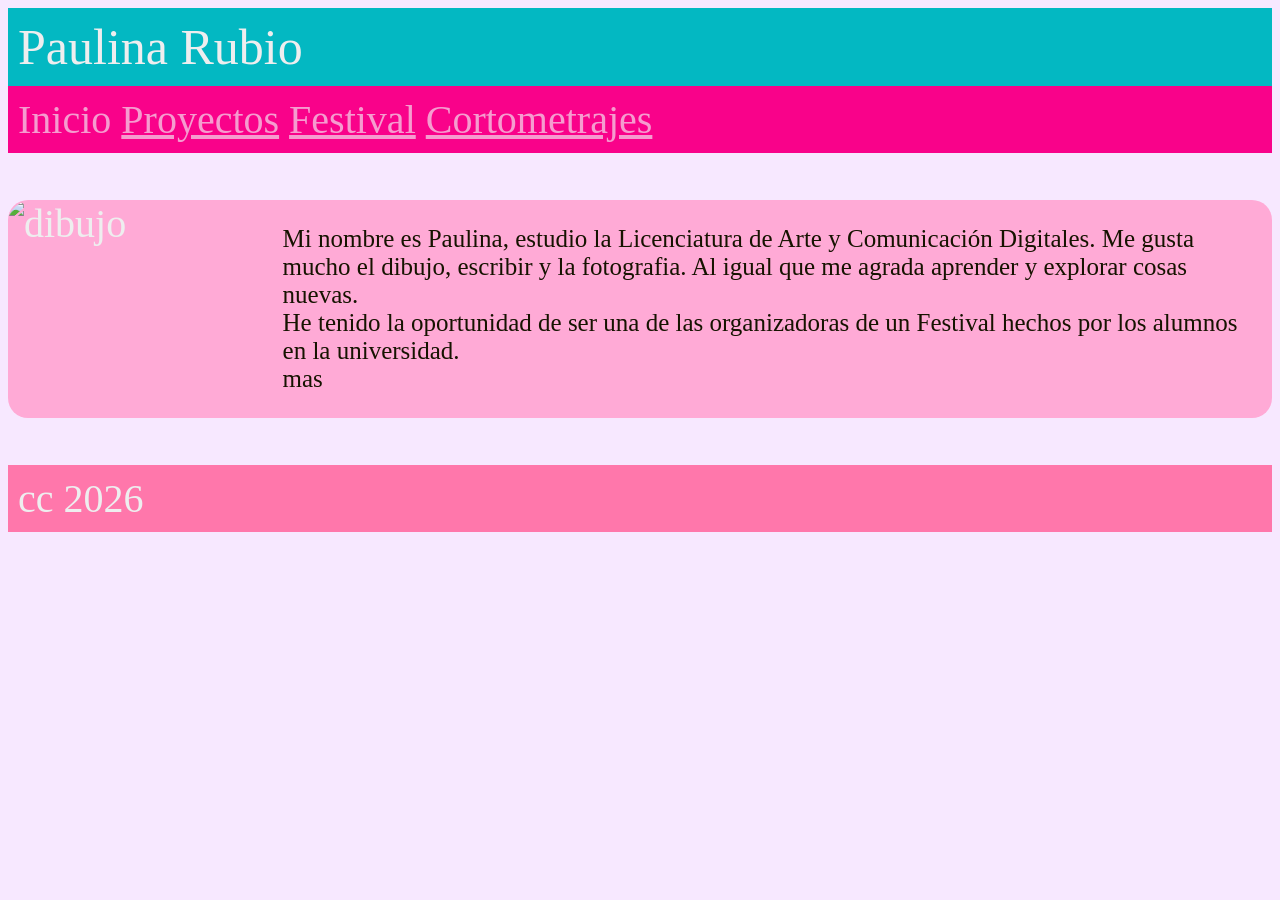
==== index.html @ 667ad191 "Add files via upload" ====
<!DOCTYPE html>
<html>
    <head>
      <meta charset="UTF-8">
      <meta name="viewport" content="width=device-width,initial-scale=1.0">
        <title>PortafolioPAU</title>
        <link rel="stylesheet" href="style.css">
       <link rel="icon" type="image/x-icon" href="favicon.ico">
    </head>
    <body>
      <header>Paulina Rubio</M></header>
  <nav>
  <a>Inicio</a>
  <a href="html/foto1.html">Proyectos</a>
  <a href="html/foto2.html">Festival</a>
  <a href="html/video.html">Cortometrajes</a>
  
  </nav>
    <br>
  
  <div class="container">
    <img class ="imgRound" src="assets/mifoto.jpeg" alt="dibujo" width="500px" >
    <p>Mi nombre es Paulina, estudio la Licenciatura de Arte y Comunicación Digitales.
     Me gusta mucho el dibujo, escribir y  la fotografia.
     Al igual que me agrada aprender y explorar cosas nuevas.
     <br>
    He tenido la oportunidad de ser una de las organizadoras de un Festival hechos por los alumnos en
    la universidad.
     <br>
     mas
     </p>
    </div>
    <br>
  <!--
  <table>
    <tr>
      <th>Nombre</th>
      <th>Apellido</th>
    </tr>
    <tr>
      <th>Paulina</th>
      <th>Rubio</th>
    </tr> 
  </table>
  -->
  <div>
  <footer>cc 2026</footer>
    </body>
  </div>
   
</html>
---- style.css ----
body{
    background-color: #f7e8ff;
color: #eeeeef;
font-size: 40px;
}

h1{
    color: #00FFFF;
}

p{
    margin-left:20px;
    margin-right: 20px;
    font-size: 25px;
    color: #161300;
}

 .imgRound{
    border-radius: 10%;
 }
 .fotos{
    background-color: #cbe7ec;
    border-style: none;
    margin-left:20px;
    margin-right:20px;
    padding: 5px;
    display: flex;
    justify-content: center;
 }

 a{
    color: #f59ccf;
 }
.divGral{
    border-style: none;
    margin:0px;
    padding: 10px;
 }
header{
    font-size: 50px;
    padding:10px;
    background-color:#03b8c2;
}
nav{
    background-color: #f9028a;
    padding:10px;
}

footer{
    background-color: #ff77ab;
    padding:10px;
}
h1{
    color:#410c22
}
h2{
    color:#410c22;
}
.container{
    display:flex
}

div{
    background-color: #ffaad6;
    border-radius: 20px;
}
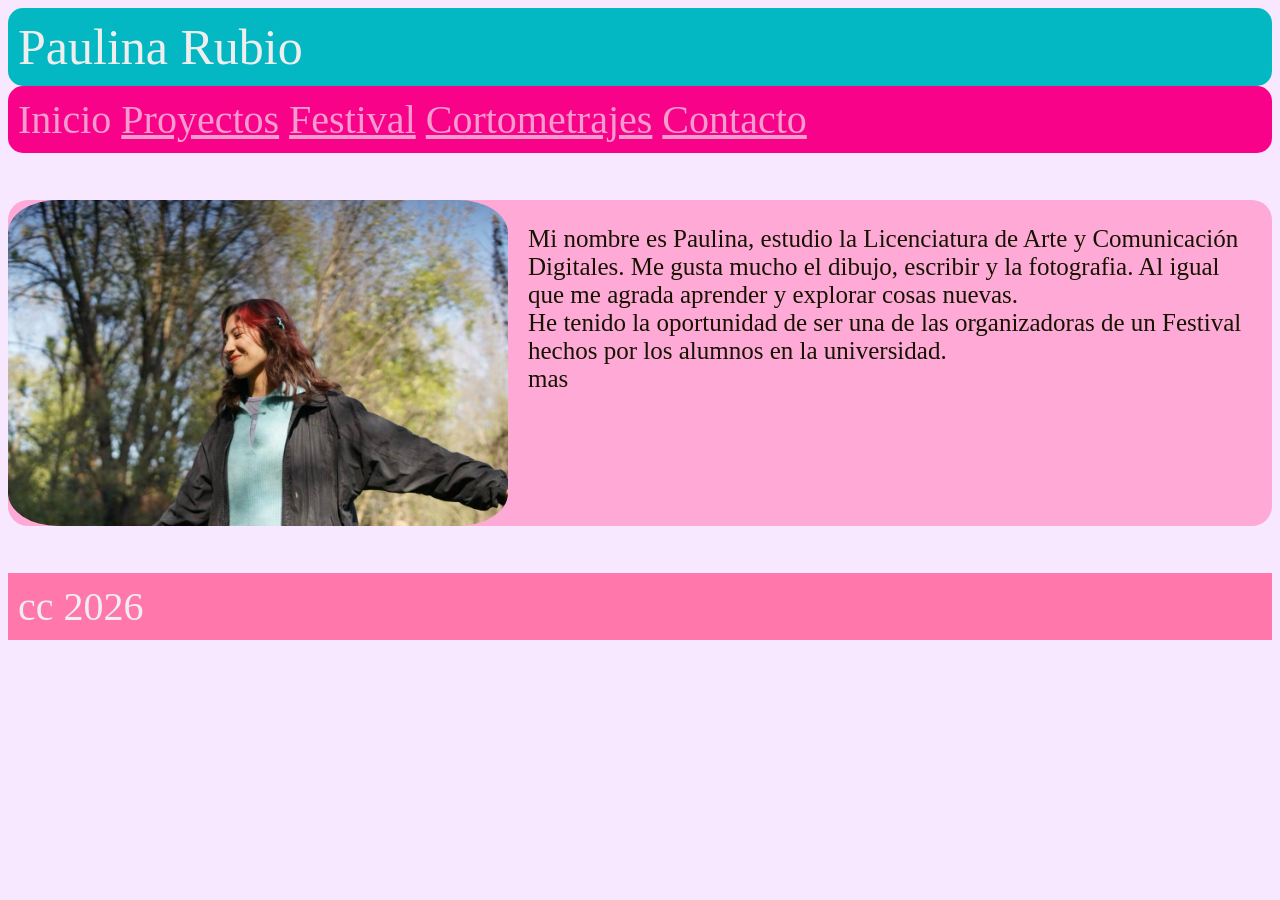
==== commit 0e2ec5e0: "Mi portafolio actualizado" ====
--- a/index.html
+++ b/index.html
@@ -8,18 +8,19 @@
        <link rel="icon" type="image/x-icon" href="favicon.ico">
     </head>
     <body>
-      <header>Paulina Rubio</M></header>
+      <header>Paulina Rubio</header>
   <nav>
   <a>Inicio</a>
   <a href="html/foto1.html">Proyectos</a>
   <a href="html/foto2.html">Festival</a>
   <a href="html/video.html">Cortometrajes</a>
+  <a href="html/contacto.html">Contacto</a>
   
   </nav>
     <br>
   
   <div class="container">
-    <img class ="imgRound" src="assets/mifoto.jpeg" alt="dibujo" width="500px" >
+    <img class ="imgRound" src="html/assets/mifoto.jpeg" alt="dibujo" width="500px" >
     <p>Mi nombre es Paulina, estudio la Licenciatura de Arte y Comunicación Digitales.
      Me gusta mucho el dibujo, escribir y  la fotografia.
      Al igual que me agrada aprender y explorar cosas nuevas.
--- a/style.css
+++ b/style.css
@@ -40,15 +40,33 @@
     font-size: 50px;
     padding:10px;
     background-color:#03b8c2;
+    border-radius: 15px;
 }
 nav{
     background-color: #f9028a;
     padding:10px;
+    border-radius: 15px;
 }
 
 footer{
     background-color: #ff77ab;
     padding:10px;
+}
+.fa-instagram{
+    color:#f9028a;
+}
+.fa-facebook{
+    color:#f9028a;
+}
+.fa-youtube{
+    color:#f9028a;
+}
+.fa{
+    padding:20px;
+    font-size: 100px;
+    width: 50px;
+    text-align:center;
+    text-decoration:none;
 }
 h1{
     color:#410c22
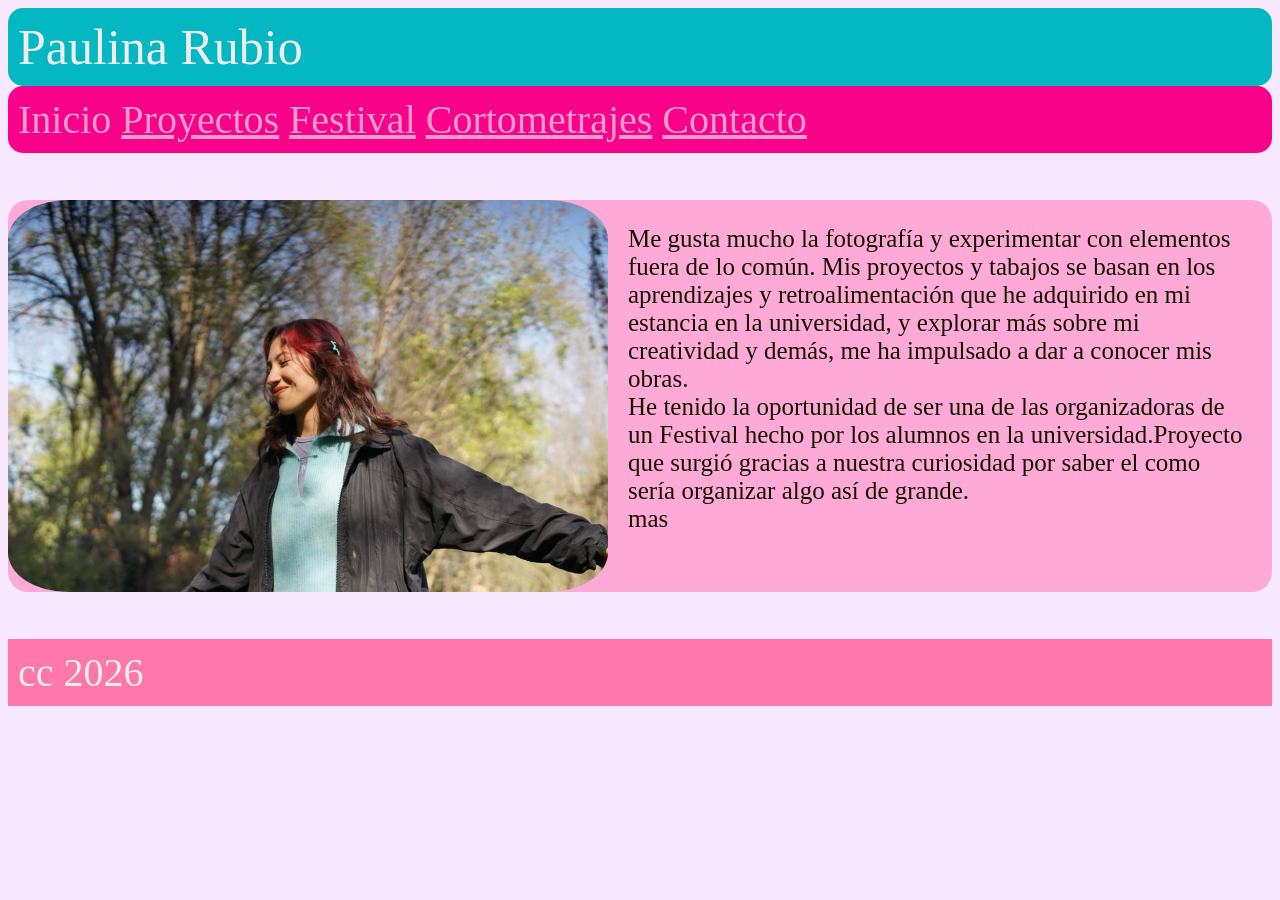
==== commit 38ba2e64: "actualizacion" ====
--- a/index.html
+++ b/index.html
@@ -20,13 +20,16 @@
     <br>
   
   <div class="container">
-    <img class ="imgRound" src="html/assets/mifoto.jpeg" alt="dibujo" width="500px" >
-    <p>Mi nombre es Paulina, estudio la Licenciatura de Arte y Comunicación Digitales.
-     Me gusta mucho el dibujo, escribir y  la fotografia.
-     Al igual que me agrada aprender y explorar cosas nuevas.
+    <img class ="imgRound" src="html/assets/mifoto.jpeg" alt="dibujo" width="600px" >
+
+    <p>Me gusta mucho la fotografía y experimentar con elementos fuera de lo común.
+    
+     Mis proyectos y tabajos se basan en los aprendizajes y retroalimentación que he adquirido en mi estancia en la universidad, 
+     y explorar más sobre mi creatividad y demás, me ha impulsado a dar a conocer mis obras.
      <br>
-    He tenido la oportunidad de ser una de las organizadoras de un Festival hechos por los alumnos en
-    la universidad.
+    He tenido la oportunidad de ser una de las organizadoras de un Festival hecho por los alumnos en
+    la universidad.Proyecto que surgió gracias a nuestra curiosidad por saber el como sería organizar
+    algo así de grande. 
      <br>
      mas
      </p>
--- a/style.css
+++ b/style.css
@@ -83,3 +83,9 @@
     border-radius: 20px;
 }
 
+.galeria {
+    display: grid;
+    grid-template-columns: repeat(5, 1fr);
+    gap: 2px;
+    padding: 5px;
+}
